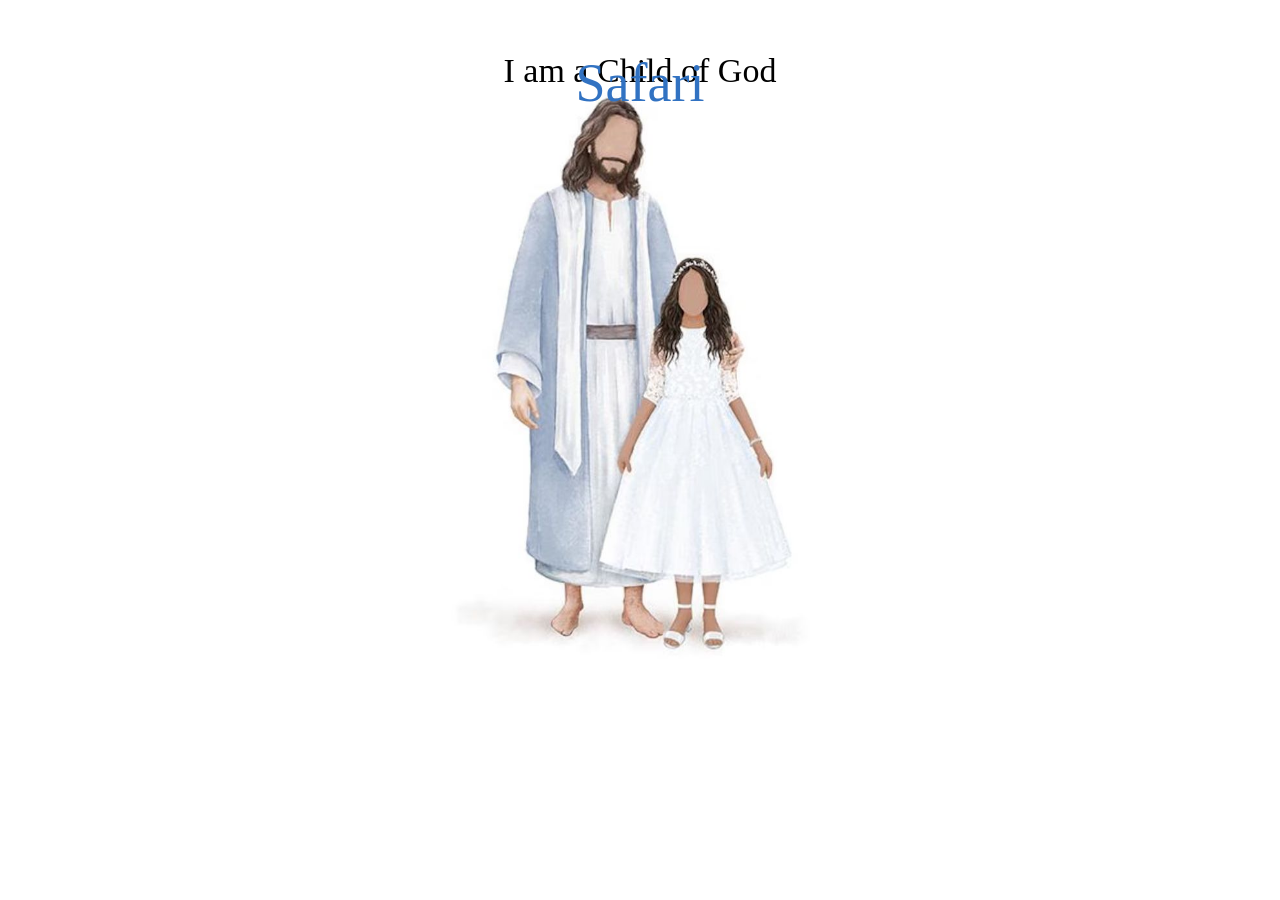
==== frame.html @ e79fa0cc "Added a bunch of stuff" ====
<!DOCTYPE html>
<html lang="en">
<head>
  <meta charset="UTF-8">
  <meta name="viewport" content="width=device-width, initial-scale=1.0">
  <title>Overlayer</title>
  <link rel="stylesheet" href="styles.css">
</head>
<body>
  <div>
    <img class="movable-element image-main" id="main-image" src="jesus.jpg" draggable="false" />
    <div class="movable-element straight-text" id="jesus-text" type="text" contenteditable="false">I am a Child of God</div>
    <div class="movable-element curly-text" id="name-text" type="text" contenteditable="false">Safari</div>

    <div id="menu-list">
      <div class="menu-button-container">
        <button class="menu-button" id="menu-button-edit" onclick="menuButtonEditClick()">Edit</button>
        <button class="menu-button" id="menu-button-save" onclick="menuButtonSaveClick()">Save</button>
        <button class="menu-button" onclick="alert('Go!')">None</button>
        <input  class="menu-button slider" id="menu-slider" type="range" min="20" max="100" value="50"></input>
      </div>
    </div>
  </div>

  <script src="scripts-frame.js"></script>
</body>
</html>
---- styles.css ----
body {
  margin: 50px;
  display: flex;
  justify-content: center;
  user-select: none;
}
.parent {
  position: relative;
  top: 0;
  left: 0;
}
h1 {
    margin: 0px;
}
.movable-element {
  position: absolute;
  top: 50px;
  left: 50px;
  border-style: solid;
  border-width: 2px;
  border-color: rgba(0, 0, 0, 0);
}
.image-main {
  width:450px;
  height: auto;
}
.curly-text {
  position: absolute;
  background-color:rgba(0, 0, 0, 0);
  outline:none;
  font-size:54px;
  font-family:'Brush Script MT';
  white-space: nowrap;
  text-align: center;
  color:#3172c2;
}
.straight-text {
  position: absolute;
  background-color:rgba(0, 0, 0, 0);
  outline:none;
  font-size:34px;
  font-family:'Garamond';
  white-space: nowrap;
  text-align: center;
}
iframe {
  height: 750px;
  width: 600px;
  border-width: 3px;
  border-color:rgb(208, 208, 208);
  border-style: outset;
  user-select: none;
}
#download-button {
  margin-left: 20px;
  background-color: #FFF;
  border-width: 3px;
  border-color:rgb(208, 208, 208);
  border-style: outset;
  transition-duration: 0.2s;
}
#download-button:hover {
  background-color: #f6f6f6;  
  border-style: inset;
  cursor: pointer;
}
#menu-list {
	display:none; 
	align-items:center;

  top: 200px;
  position: absolute;
  background-color: #FFF;
  height: 140px;
  width: 150px;
  border-radius: 10px;
  transition-duration: 1s;
}
.menu-button-container {
  flex-basis: 100%;
  flex-grow: 0;
  flex-shrink: 0;
}
.menu-button {
  display:block;
  height: 35px;
  width: 100%;
  font-size: 16px;
  background-color: #FFF;
  border: none;
  transition-duration: 0.1s;
}
.menu-button:hover {
  background-color: #d3d3d3; 
  cursor: pointer;
}
.slider {
  -webkit-appearance: none;
  appearance: none;
  width: 80%;
  height: 15px;
  margin: 10px 10%;
  background: #ccc;
  outline: none;
}
.slider::-webkit-slider-thumb {
  -webkit-appearance: none;
  width: 20px;
  height: 20px;
  background: #666;
  border: none;
  border-radius: 0;
  cursor: pointer;
}
.slider::-moz-range-thumb {
  width: 20px;
  height: 20px;
  background: #666;
  border: none;
  border-radius: 0;
  cursor: pointer;
}
.slider:focus { outline: none; }
.slider:active { opacity: 1; }
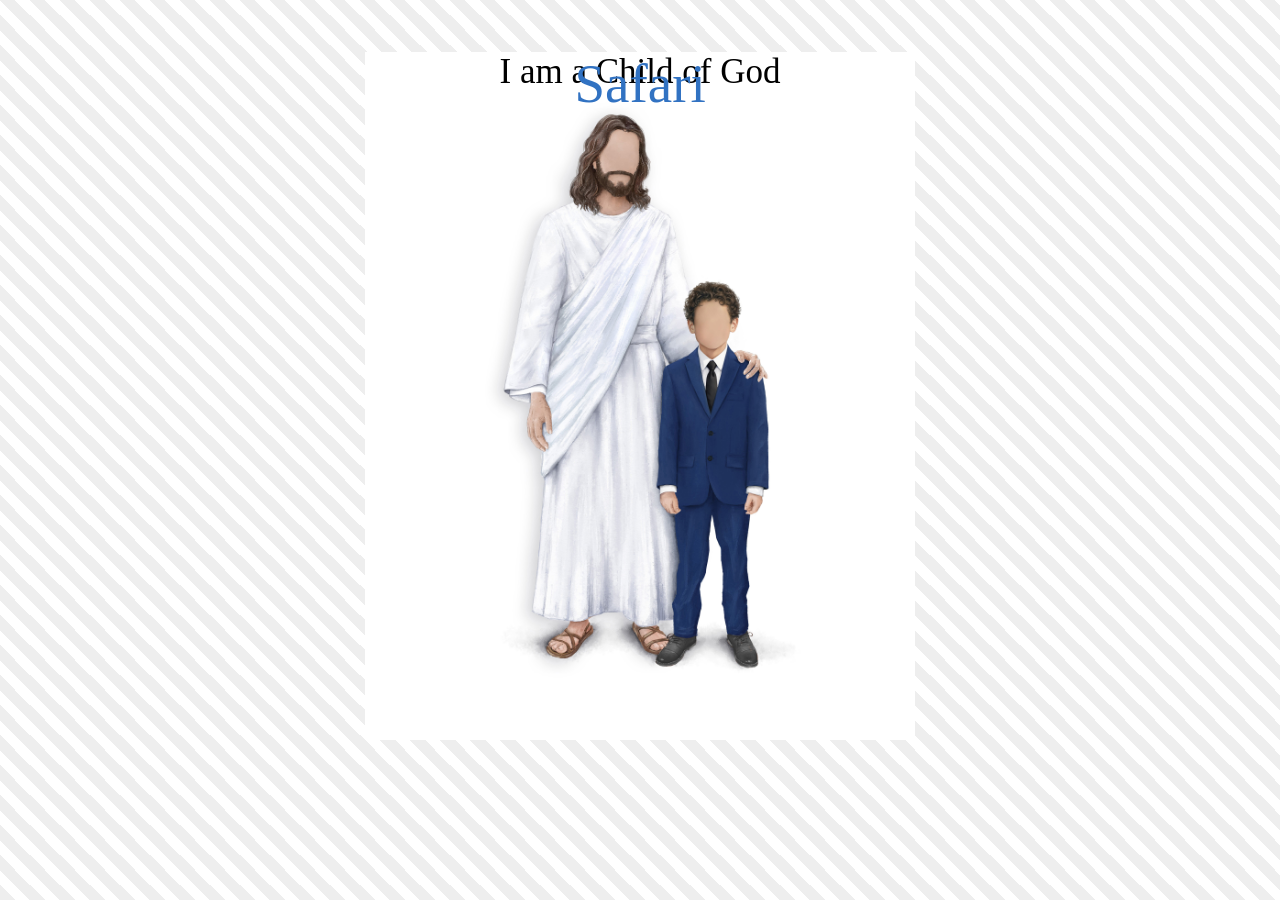
==== commit 873d7f29: "Added scale control, new images adding" ====
--- a/frame.html
+++ b/frame.html
@@ -7,19 +7,21 @@
   <link rel="stylesheet" href="styles.css">
 </head>
 <body>
-  <div>
-    <img class="movable-element image-main" id="main-image" src="jesus.jpg" draggable="false" />
+  <div id="frame-container">
+    <div id="background-element">&nbsp;</div>
+    <img class="movable-element image-main" id="main-image" src="jesus-2.jpg" draggable="false" />
     <div class="movable-element straight-text" id="jesus-text" type="text" contenteditable="false">I am a Child of God</div>
     <div class="movable-element curly-text" id="name-text" type="text" contenteditable="false">Safari</div>
+  </div>
 
-    <div id="menu-list">
+  <div id="menu-list">
       <div class="menu-button-container">
         <button class="menu-button" id="menu-button-edit" onclick="menuButtonEditClick()">Edit</button>
         <button class="menu-button" id="menu-button-save" onclick="menuButtonSaveClick()">Save</button>
-        <button class="menu-button" onclick="alert('Go!')">None</button>
-        <input  class="menu-button slider" id="menu-slider" type="range" min="20" max="100" value="50"></input>
+        <input  class="menu-button" id="menu-file" type="file"/>
+        <button class="menu-button" id="menu-button-new" onclick="document.getElementById('menu-file').click()">New</button>
+        <input  class="menu-button slider" id="menu-slider" type="range" min="5" max="100" value="50"></input>
       </div>
-    </div>
   </div>
 
   <script src="scripts-frame.js"></script>
--- a/styles.css
+++ b/styles.css
@@ -21,27 +21,29 @@
   border-color: rgba(0, 0, 0, 0);
 }
 .image-main {
-  width:450px;
+  width:400px;
   height: auto;
 }
 .curly-text {
   position: absolute;
   background-color:rgba(0, 0, 0, 0);
   outline:none;
-  font-size:54px;
+  font-size:50px;
   font-family:'Brush Script MT';
   white-space: nowrap;
   text-align: center;
   color:#3172c2;
+  min-width: 40px;
 }
 .straight-text {
   position: absolute;
   background-color:rgba(0, 0, 0, 0);
   outline:none;
-  font-size:34px;
+  font-size:35px;
   font-family:'Garamond';
   white-space: nowrap;
   text-align: center;
+  min-width: 40px;
 }
 iframe {
   height: 750px;
@@ -122,3 +124,28 @@
 }
 .slider:focus { outline: none; }
 .slider:active { opacity: 1; }
+input[type="file"] {
+  display: none;
+}
+.custom-file-upload {
+  border: 1px solid #ccc;
+  display: inline-block;
+  padding: 6px 12px;
+  cursor: pointer;
+}
+#background-element {
+  position:absolute;
+  /* background-color: #FFF; */
+  background: repeating-linear-gradient(
+    45deg,
+    #FFF 25%,
+    #FFF 50%,
+    #EEE 50%,
+    #EEE 75%
+  );
+  background-size: 30px 30px;
+  height: 100%;
+  width: 100%;
+  top: 0px;
+  left: 0px;
+}
